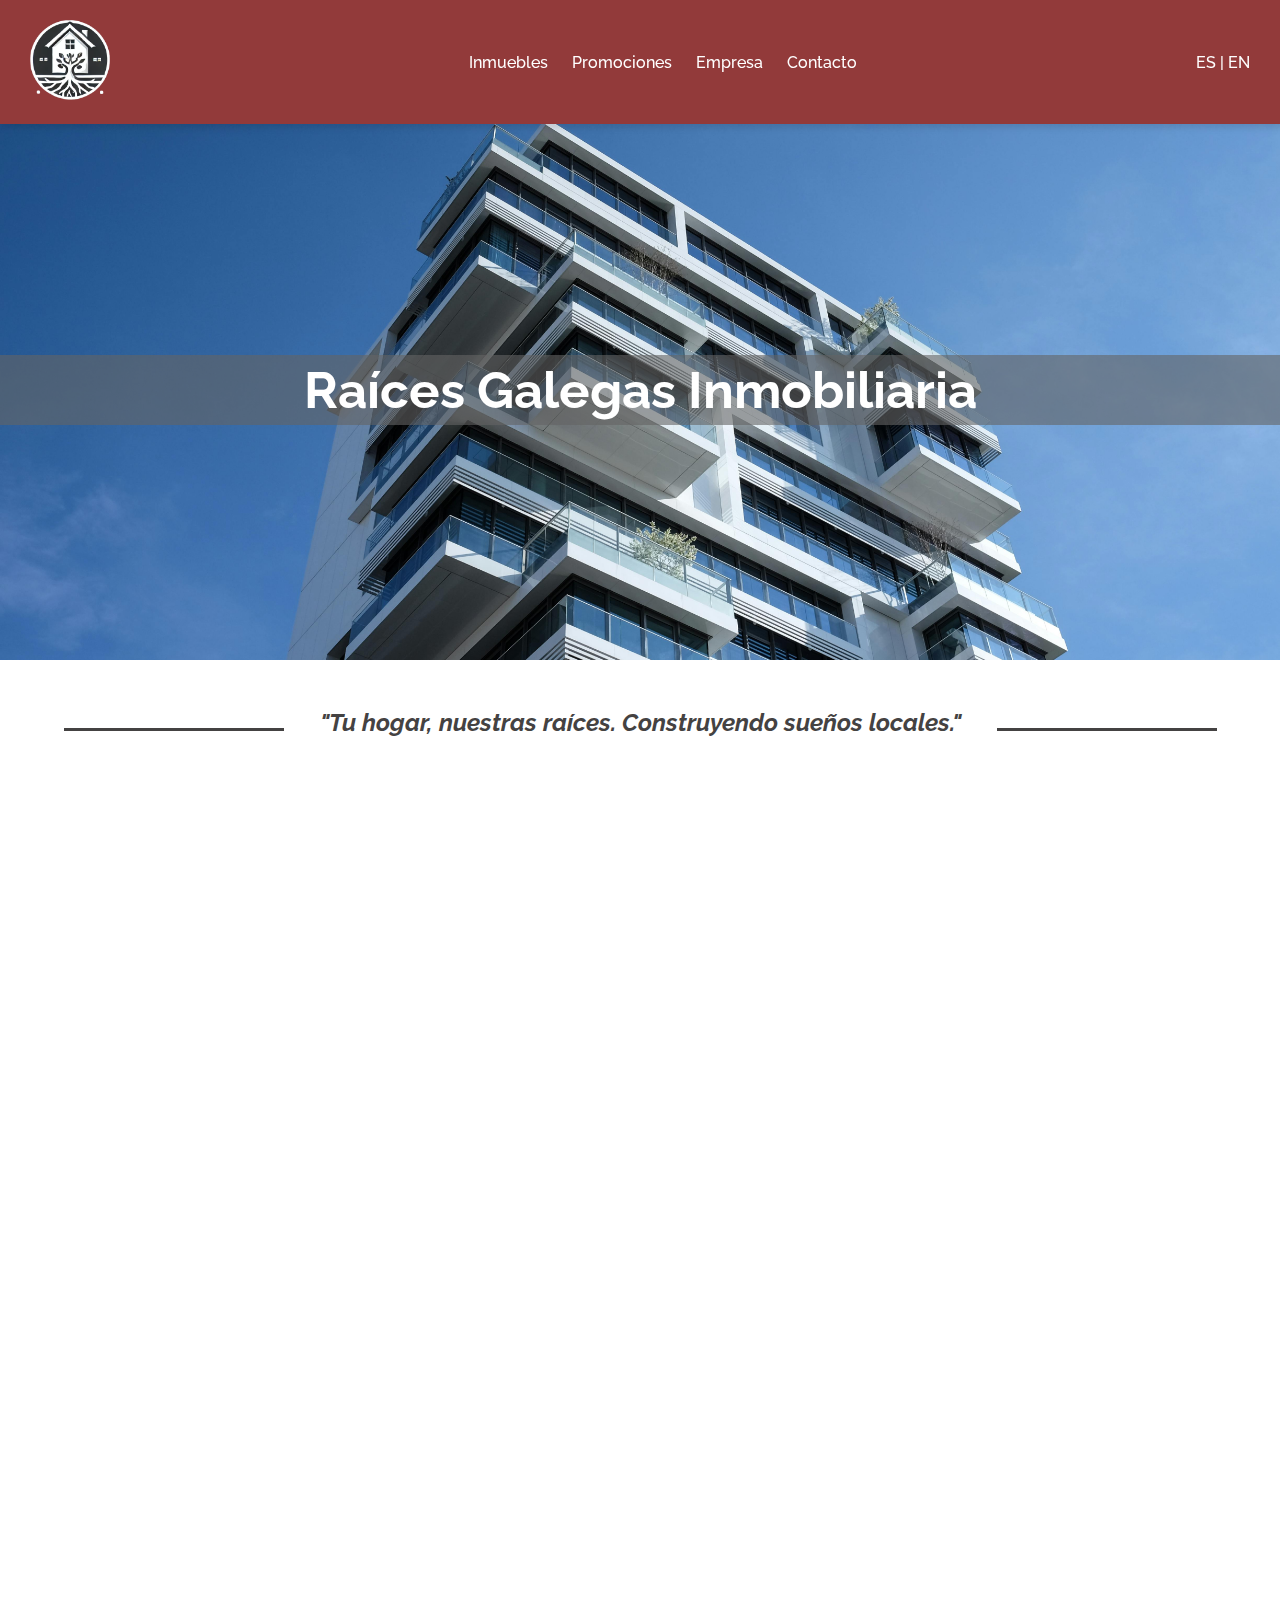
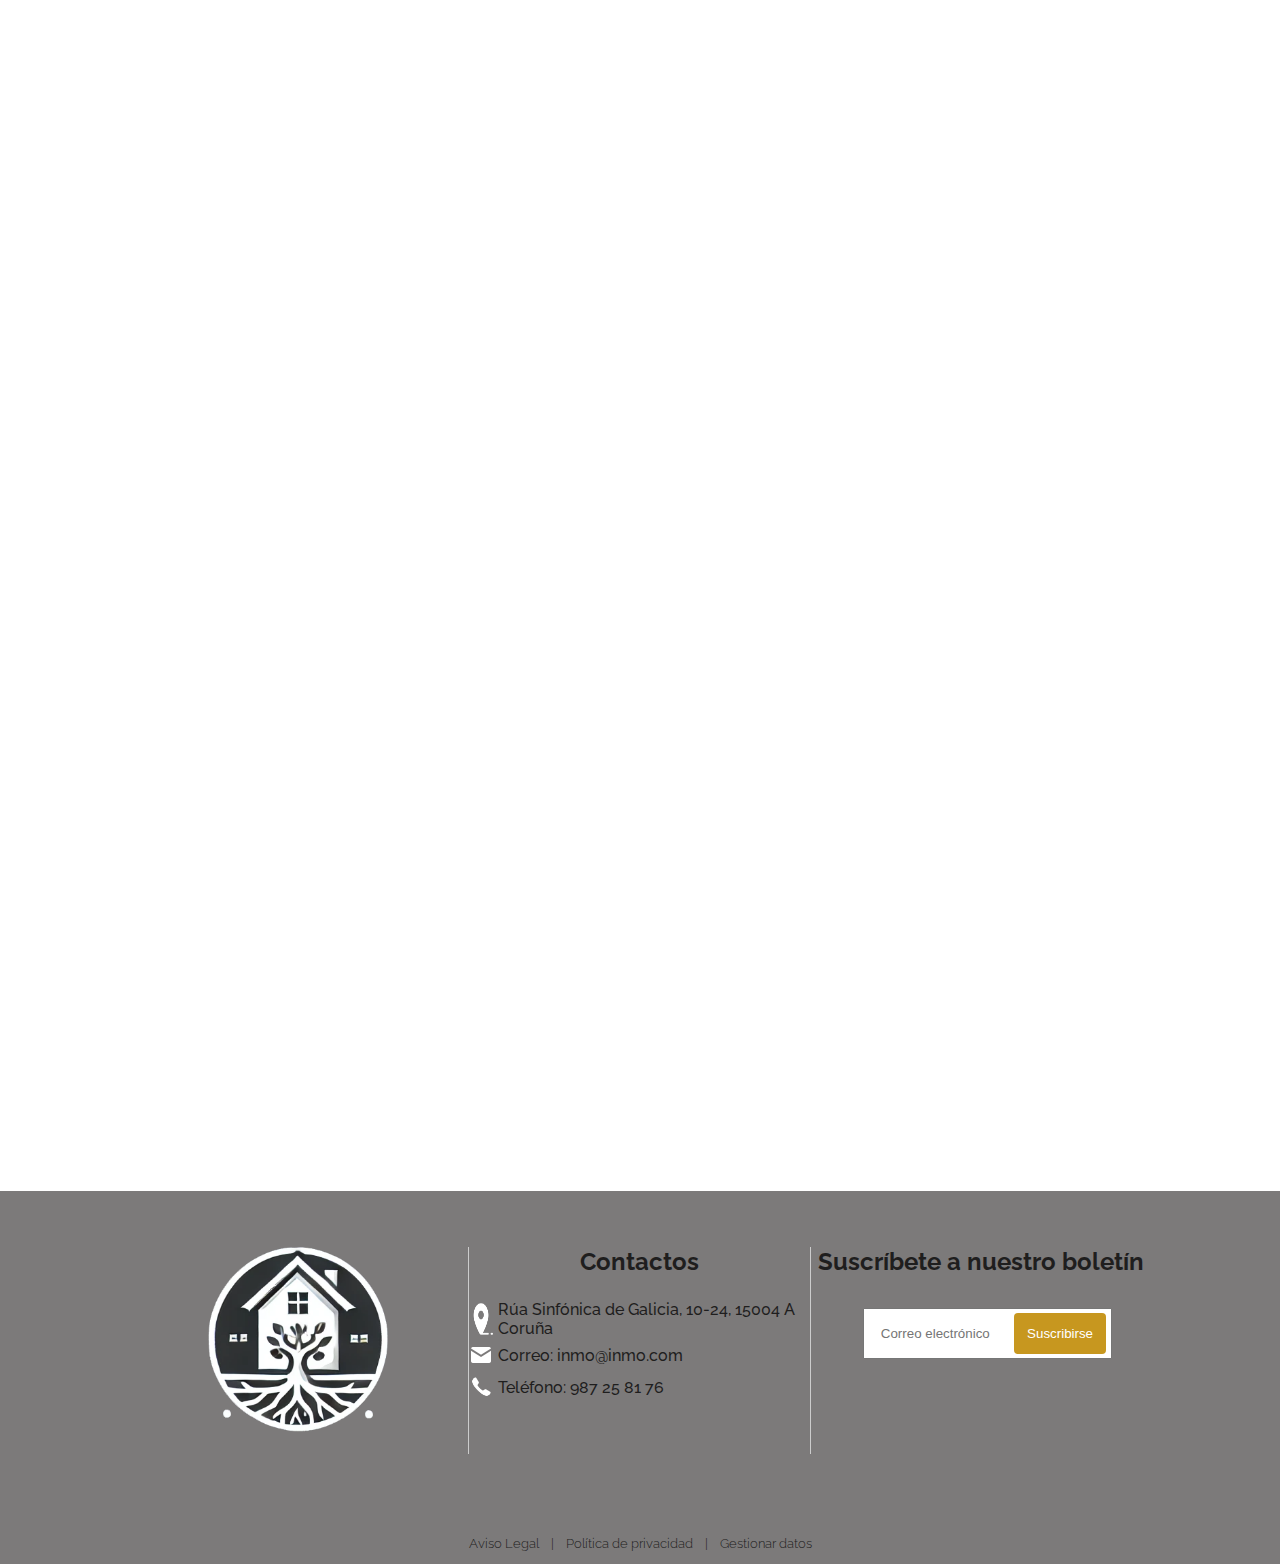
==== index/index.html @ 761eff52 "Trabajado en main y separado header y footer styles" ====
<!DOCTYPE html>
<html>

<head>
    <meta charset="utf-8">
    <meta http-equiv="X-UA-Compatible" content="IE=edge">
    <title>Raíces Galegas</title>
    <meta name="description" content="">
    <meta name="viewport" content="width=device-width, initial-scale=1">
    <link rel="stylesheet" href="/index/inicio.css">
    <link rel="stylesheet" href="/css/footer.css">
    <link rel="stylesheet" href="/css/header.css">
    <link rel="stylesheet" href="https://cdnjs.cloudflare.com/ajax/libs/font-awesome/6.0.0-beta3/css/all.min.css" />
    <script src="/js/index.js"></script>
</head>

<body>
    <nav class="navbar">
        <div class="logo">
            <a href="/index/index.html"><img src="/img/Logo.png" width="200px" height="200px" alt="Logo"></a>
        </div>
        <div class="menu">
            <a href="/inmuebles/inmuebles.html" class="op1">Inmuebles</a>
            <a href="/promociones/promociones.html" class="op2">Promociones</a>
            <a href="/empresa/empresa.html" class="op3">Empresa</a>
            <a href="/contacto/contacto.html" class="op4">Contacto</a>
        </div>
        <div class="idiomas">
            <a href="">ES |</a>
            <a href="">EN</a>
        </div>
    </nav>
    <main>
        <div class="main_foto">
            <div>
                <h1>Raíces Galegas Inmobiliaria</h1>
            </div>

            <img id="foto_titulo" src="/img/pexels-marketingtuig-87223.jpg" alt="Foto principal">
        </div>
        <div id="slogan">
            <h2>
                <svg height="3" width="250">
                    <line x1="0" x2="220" style="stroke:#444242;stroke-width:12"/>
                </svg>
                <em> "Tu hogar, nuestras raíces. Construyendo sueños locales."  </em>
                <svg height="3" width="250">
                    <line x1="30" x2="250" style="stroke:#444242;stroke-width:12"/>
                </svg>
            </h2>
            
        </div>
        <!-- carrusel con propiedades -->
        <div class="fotos_propiedades hidden">
            <span>Propiedades en alquiler</span>
            <h2>Selecciona entre distintas opciones</h2>
            <div id="boton_propiedades">
                <p>Saber más</p>
            </div>
        </div>
        <div class="carrusel_container hidden">
            <div id="carrusel_propiedades">
                <div id="container_fotos">
                    <!-- pulsar te lleva a la pag de inmuebles-->
                    <a href="">
                        <img src="/img/foto1.jpg" alt="">
                    </a>
                    <p>Casa en ruinas</p>
                    <p>info</p>
                    <p>mas info</p>
                    <a id="boton_alquiler" href="">Alquiler</a>
                </div>
                <div id="container_fotos">
                    <a href="">
                        <img src="/img/foto2.jpg" alt="">
                    </a>
                    <p>La cabra la cabra la cabra</p>
                    <p>info</p>
                    <p>mas info</p>
                    <a id="boton_alquiler" href="">Alquiler</a>
                </div>
            </div>
        </div>
        <div class="fotos_propiedades_venta_container">
            <div class="fotos_propiedades_venta hidden">
                <span>Propiedades en venta</span>
                <h2>Contamos con los siguientes inmuebles</h2>
                <div id="boton_propiedades_venta">
                    <p>Saber más</p>
                </div>
            </div>
        </div>

        <div class="carrusel_container_venta hidden">
            <div id="carrusel_propiedades_venta">
                <div id="container_fotos_venta">
                    <!-- pulsar te lleva a la pag de inmuebles-->
                    <a href="">
                        <img src="/img/foto1.jpg" alt="">
                    </a>
                    <p>Casa en ruinas</p>
                    <p>info</p>
                    <p>mas info</p>
                    <a id="boton_alquiler_venta" href="">Alquiler</a>
                </div>
                <div id="container_fotos_venta">
                    <a href="">
                        <img src="/img/foto2.jpg" alt="">
                    </a>
                    <p>La cabra la cabra la cabra</p>
                    <p>info</p>
                    <p>mas info</p>
                    <a id="boton_alquiler_venta" href="">Alquiler</a>
                </div>
            </div>
        </div>
    </main>

    <footer>
        <div class="footer">
            <div class="footer_elementos">
                <div id="logo">
                    <img src="/img/Logo.png" alt="Logo">
                </div>
                <div id="contacts">
                    <h2>Contactos</h2>
                    <div id="contacts_body">
                        <div>
                            <img src="/img/icons8-location-64.png" alt="location" id="loc">
                            <p>Rúa Sinfónica de Galicia, 10-24, 15004 A Coruña</p>
                        </div>
                        <div>
                            <img src="/img/icons8-mail-96.png" alt="location" id="loc">
                            <p>Correo: inmo@inmo.com</p>
                        </div>
                        <div>

                            <img src="/img/icons8-phone-number-90.png" alt="location" id="loc">
                            <p>Teléfono: 987 25 81 76</p>
                        </div>
                    </div>

                </div>
                <div id="newsletter">
                    <h2>Suscríbete a nuestro boletín</h2>
                    <form action="newsletter.php" method="post">
                        <input type="email" name="email" id="email" placeholder="Correo electrónico">
                        <button type="submit">Suscribirse</button>
                    </form>
                </div>



            </div>
            <div id="footer_avisos">
                Aviso Legal    |    Política de privacidad    |    Gestionar datos
            </div>

        </div>
    </footer>
</body>

</html>
---- index/inicio.css ----
@import url('https://fonts.googleapis.com/css2?family=Poppins:ital,wght@0,100;0,200;0,300;0,400;0,500;0,600;0,700;0,800;0,900;1,100;1,200;1,300;1,400;1,500;1,600;1,700;1,800;1,900&display=swap');
@import url('https://fonts.googleapis.com/css2?family=Poppins:ital,wght@0,100;0,200;0,300;0,400;0,500;0,600;0,700;0,800;0,900;1,100;1,200;1,300;1,400;1,500;1,600;1,700;1,800;1,900&family=Raleway:ital,wght@0,100..900;1,100..900&display=swap');

* {
    margin: 0;
    padding: 0%;
}

body {
    font-family: "Raleway", sans-serif;
    font-weight: 500;
    font-style: normal;
}


/* -----------------main----------------------------- */

.main_foto {
    display: flex;
    justify-content: center;
    align-items: center;
    height: 60vh;
    margin-top: 120px;

}

.main_foto img {
    width: 100%;
    height: 100%;
    object-fit: cover;
}

.main_foto>div {
    position: absolute;
    text-align: center;
    width: 100%;
    color: white;
    font-size: 1.6rem;
    background-color: #646464;
    background: rgba(100, 100, 100, 0.6);
    padding-top: 5px;
    padding-bottom: 5px;
}

.main_foto div>h1 {
    opacity: 100%;
}

#slogan{
    text-align: center;
    position: relative;
    top: 3em;
    color: #444242;
}

#slogan>h2>span{
    font-family: "Poppins", serif;
    font-size: smaller;
}

/* carrusel de propiedades */
.fotos_propiedades {
    display: flex;
    height: 50vh;
    background-color: #e2e2e2;
    flex-direction: column;
    padding-left: 200px;
    margin-right: 250px;
    margin-top: 200px;

    transform: translateX(-50%);
    /* Start off-screen to the right */
    opacity: 0;
    transition: transform 2s ease-in, opacity 2s ease-in;
    /* Smooth slide-in */
}

.fotos_propiedades.visible {
    transform: translateX(0%);
    /* Slide into view */
    opacity: 1;
}

.fotos_propiedades.hidden {
    visibility: hidden;
}


.fotos_propiedades span {
    display: flex;
    font-size: 1.5em;
    margin-top: 30px;
    font-weight: bold;
}

.fotos_propiedades h2 {
    margin-top: 3px;
    margin-bottom: 12px;
    font-size: 2.6em;
}

/*boton para informacion */

#boton_propiedades {
    display: flex;
    width: 10%;
    height: 10%;
    background-color: rgb(199, 151, 31);
    justify-content: center;
    align-items: center;
    border-radius: 0.5rem;
    color: white;
    font-size: 1rem;
}

.carrusel_container {
    display: flex;
    justify-content: end;
    margin-right: 150px;

    transform: translateX(50%);
    /* Start off-screen to the right */
    opacity: 0;
    transition: transform 1.5s ease-out, opacity 1.5s ease-out;
    /* Smooth slide-in */
}

.carrusel_container.visible {
    transform: translateX(0);
    /* Slide into view */
    opacity: 1;
}

.carrusel_container.hidden {
    visibility: hidden;
}

/*fotos en carrusel que cambian según haces click*/
#carrusel_propiedades {
    position: relative;
    bottom: 150px;
    display: flex;
    flex-direction: row;
    justify-content: end;
    gap: 20px;
}

#container_fotos {
    box-shadow: 5px 5px 20px lightgrey;

    position: relative;
    left: 0px;
}

#carrusel_propiedades img {
    width: 450px;
    height: 300px;
}

#carrusel_propiedades p {
    margin: 20px;
}

/* arreglar boton alquiler */
#boton_alquiler {
    display: flex;
    left: 70%;
    width: 120px;
    height: 50px;
    margin: 10px;
    box-shadow: none;
    background-color: rgb(199, 151, 31);
    justify-content: center;
    align-items: center;
    border-radius: 0.5rem;
    color: white;
    text-decoration: none;
}

/* -----------------segunda parte, ventas ----------------------------- */
.fotos_propiedades_venta_container {
    display: flex;
    width: 100%;
    flex-direction: row-reverse;
    text-align: right;

}

.fotos_propiedades_venta.visible {
    transform: translateX(0%);
    /* Slide into view */
    opacity: 1;
}

.fotos_propiedades_venta.hidden {
    visibility: hidden;
}

.fotos_propiedades_venta {
    display: flex;
    height: 50vh;
    background-color: #e2e2e2;
    flex-direction: column;
    align-items: end;
    padding-right: 200px;
    width: 100%;

    margin-left: 250px;
    transform: translateX(50%);
    /* Start off-screen to the right */
    opacity: 0;
    transition: transform 2s ease-in, opacity 2s ease-in;
    /* Smooth slide-in */
}

.fotos_propiedades_venta span {
    width: auto;
    display: flex;
    font-size: 1.5rem;
    margin-top: 30px;
    font-weight: bold;
}

.fotos_propiedades_venta h2 {
    margin-top: 3px;
    margin-bottom: 12px;
    font-size: 2.6rem;
}


#boton_propiedades_venta {
    display: flex;
    width: 10%;
    height: 10%;
    background-color: rgb(39, 97, 122);
    justify-content: center;
    align-items: center;
    border-radius: 0.5rem;
    color: white;
    font-size: 1rem;
}

/* carrusel container ventas*/

.carrusel_container_venta {
    display: flex;
    justify-content: start;
    margin-left: 150px;

    transform: translateX(-50%);
    /* Start off-screen to the right */
    opacity: 0;
    transition: transform 1.5s ease-in, opacity 1.5s ease-in;
    /* Smooth slide-in */
}

.carrusel_container_venta.visible {
    transform: translateX(0);
    /* Slide into view */
    opacity: 1;
}

.carrusel_container_venta.hidden {
    visibility: hidden;
}

#carrusel_propiedades_venta {
    position: relative;
    bottom: 150px;
    display: flex;
    flex-direction: row;
    justify-content: end;
    gap: 20px;
}

#container_fotos_venta {
    box-shadow: 5px 5px 20px lightgrey;
}

#carrusel_propiedades_venta img {
    width: 450px;
    height: 300px;
}

#carrusel_propiedades_venta p {
    margin: 20px;
}

#boton_alquiler_venta {
    display: flex;
    left: 70%;
    width: 120px;
    height: 50px;
    margin: 10px;
    box-shadow: none;
    background-color: rgb(39, 97, 122);
    justify-content: center;
    align-items: center;
    border-radius: 0.5rem;
    color: white;
    text-decoration: none;
}

/* barra fija de navegación */
.navbar {
    position: fixed;
    top: 0;
    left: 0;
    width: 100%;
    background-color: rgb(146, 58, 58);
    box-shadow: 0px 4px 6px rgba(0, 0, 0, 0.1);
    display: flex;
    justify-content: space-between;
    align-items: center;
    padding: 10px 20px;
    z-index: 1000;
}

.logo img {
    margin-top: 10px;
    height: 80px;
    width: 80px;
    margin-bottom: 10px;
    margin-left: 10px;
}

menu {
    margin-left: auto;
    margin-right: right;
}

/* Estilo del menú */
.menu a {
    text-decoration: none;
    color: #ffffff;
    margin-left: 20px;
    font-size: 16px;
    transition: color 0.3s ease;
}

.menu a:hover {
    color: #646464;
}

.idiomas {
    color: white;
    margin-right: 50px;
}

.idiomas a {
    color: white;
    text-decoration: none;
}
---- css/footer.css ----
@import url('https://fonts.googleapis.com/css2?family=Poppins:ital,wght@0,100;0,200;0,300;0,400;0,500;0,600;0,700;0,800;0,900;1,100;1,200;1,300;1,400;1,500;1,600;1,700;1,800;1,900&display=swap');
@import url('https://fonts.googleapis.com/css2?family=Poppins:ital,wght@0,100;0,200;0,300;0,400;0,500;0,600;0,700;0,800;0,900;1,100;1,200;1,300;1,400;1,500;1,600;1,700;1,800;1,900&family=Raleway:ital,wght@0,100..900;1,100..900&display=swap');

* {
    margin: 0;
    padding: 0%;
}

body {
    font-family: "Raleway", sans-serif;
    font-weight: 500;
    font-style: normal;
}

/* main footer */
.footer {
    background-color: rgb(124, 122, 122);
    color: #1f1e1e;
    font-family: "Raleway", sans-serif;
    font-weight: 500;
    font-style: normal;
}

.footer_elementos {
    display: grid;
    grid-template-columns: repeat(3, 1fr);
    height: 23vh;
    padding-left: 8rem;
    padding-right: 8rem;
    padding-top: 3.5em;
    padding-bottom: 3.5em;
}

.footer_elementos>div {
    font-size: 1rem;
    font-weight: bold;
}

/* logo */

#logo {
    display: flex;
    justify-content: center;
    align-items: start;
    border-right: 1px solid #ccc;
}

#logo img {
    width: 180px;
}

/*contactos */

#contacts {
    display: flex;
    flex-direction: column;
    align-items: center;
    border-right: 1px solid #ccc;
    font-weight: 500;
}

#contacts h2 {
    margin-bottom: 1em;
}

#contacts_body>div {
    margin-bottom: 0.5em;
    display: flex;
}

#contacts_body>div>img {
    width: 24px;
    margin-right: 5px;
    bottom: 3px;
    position: relative;
}

/* newsletter*/

#newsletter {
    display: flex;
    flex-direction: column;
    align-items: center;
}

#newsletter form {
    position: relative;
    margin-top: 2em;
    margin-right: 1.5em;
}

#newsletter button {
    position: absolute;
    top: 5px;
    right: -30px;
    background-color: rgb(199, 151, 31);
    color: white;
    padding: 0.8rem;
    border: none;
    cursor: pointer;
    border-radius: 4px;
}

#newsletter button:hover {
    background-color: #e0a800;
    color: white;
}

#newsletter input {
    width: 100%;
    padding: 1rem;
}

#footer_avisos {
    font-size: small;
    font-weight: 300;
    text-align: center;
    padding-bottom: 1em;
    padding-top: 2em;
}
---- css/header.css ----
/* barra fija de navegación */
.navbar {
    position: fixed;
    top: 0;
    left: 0;
    width: 100%;
    background-color: rgb(146, 58, 58);
    box-shadow: 0px 4px 6px rgba(0, 0, 0, 0.1);
    display: flex;
    justify-content: space-between;
    align-items: center;
    padding: 10px 20px;
    z-index: 1000;
}

.logo img {
    margin-top: 10px;
    height: 80px;
    width: 80px;
    margin-bottom: 10px;
    margin-left: 10px;
}

menu {
    margin-left: auto;
    margin-right: right;
}

/* Estilo del menú */
.menu a {
    text-decoration: none;
    color: #ffffff;
    margin-left: 20px;
    font-size: 16px;
    transition: color 0.3s ease;
}

.menu a:hover {
    color: #646464;
}

.idiomas {
    color: white;
    margin-right: 50px;
}

.idiomas a {
    color: white;
    text-decoration: none;
}
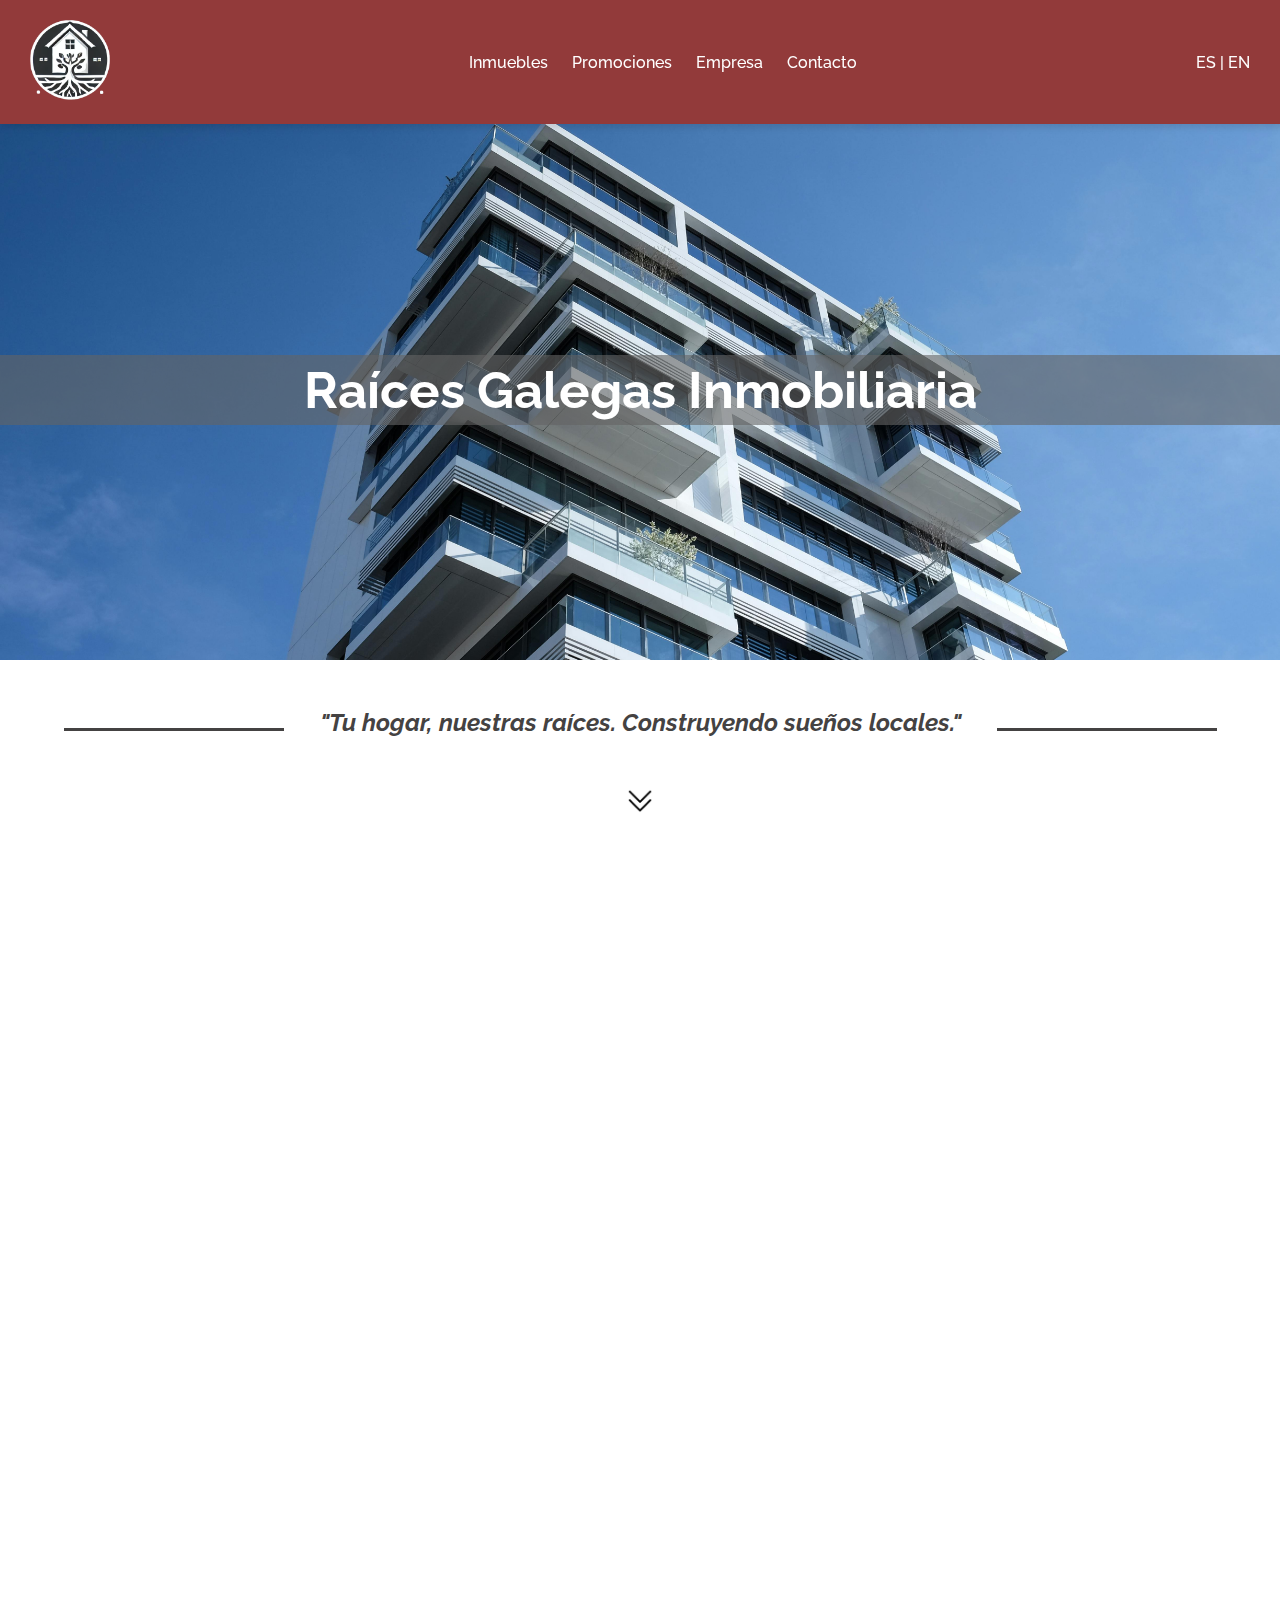
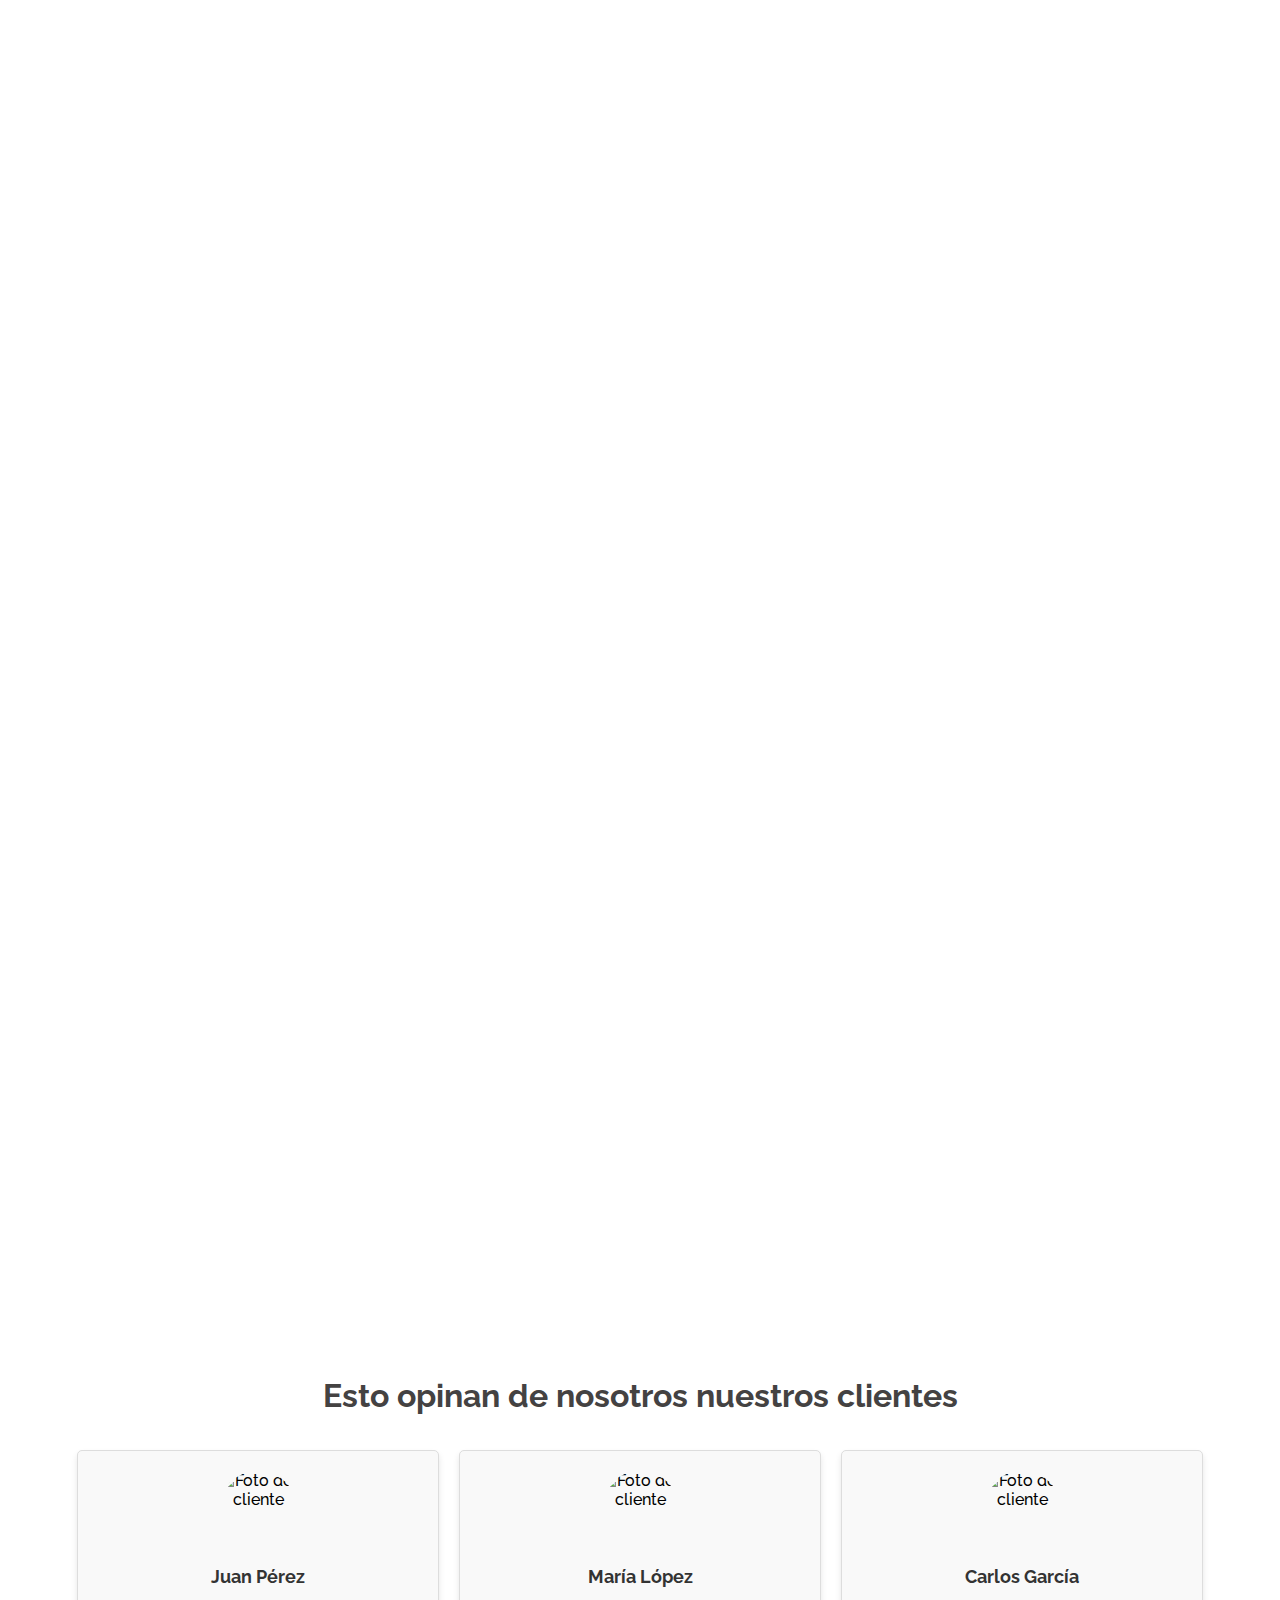
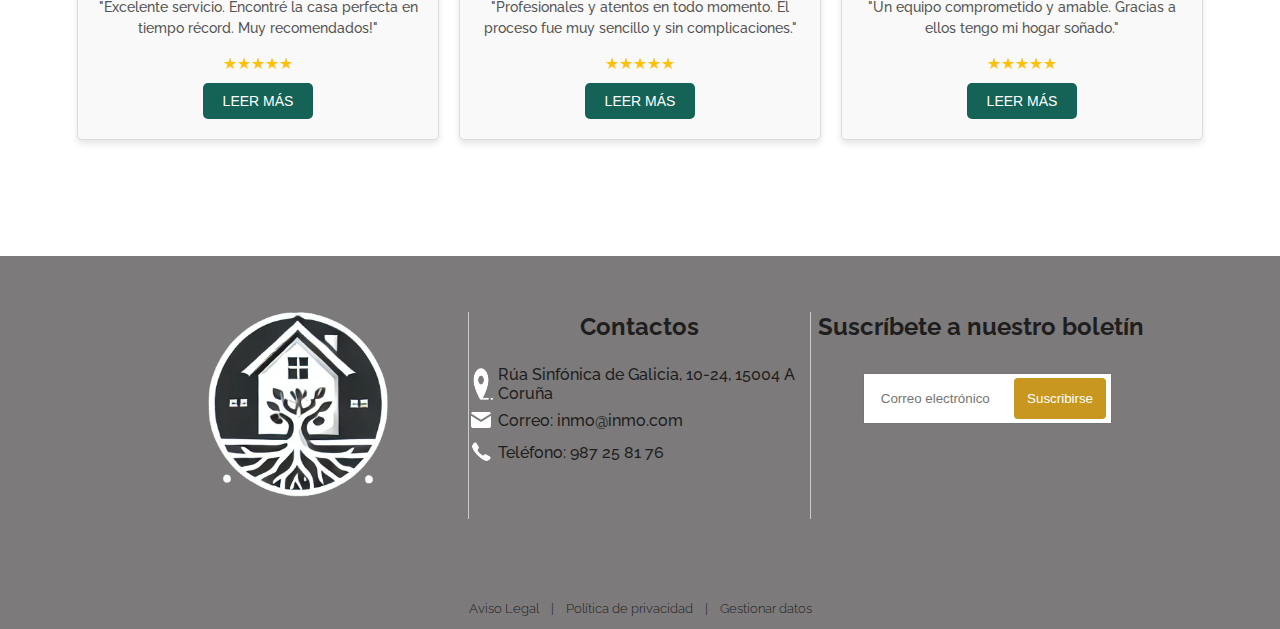
==== commit bc087893: ""añadidas reviews y bobbing arrow de scroll despues de la main image, tambien perfilados los datos d" ====
--- a/index/index.html
+++ b/index/index.html
@@ -48,12 +48,12 @@
                     <line x1="30" x2="250" style="stroke:#444242;stroke-width:12"/>
                 </svg>
             </h2>
-            
+            <img src="/img/arrow.png" alt="arrowdown" class="floating">
         </div>
         <!-- carrusel con propiedades -->
         <div class="fotos_propiedades hidden">
             <span>Propiedades en alquiler</span>
-            <h2>Selecciona entre distintas opciones</h2>
+            <h2>Disfruta de nuestro amplio abanico de opciones</h2>
             <div id="boton_propiedades">
                 <p>Saber más</p>
             </div>
@@ -63,20 +63,20 @@
                 <div id="container_fotos">
                     <!-- pulsar te lleva a la pag de inmuebles-->
                     <a href="">
-                        <img src="/img/foto1.jpg" alt="">
+                        <img src="/img/fotosInmueble/Inmueble3.jpg" alt="">
                     </a>
-                    <p>Casa en ruinas</p>
-                    <p>info</p>
-                    <p>mas info</p>
+                    <p><strong>Villa Atlántica</strong></p>
+                    <p class="carrusel_propiedades_descrip">Una villa moderna con vistas panorámicas al océano, situada en una tranquila zona costera. Cuenta con 4 dormitorios, 3 baños, piscina infinita y amplias terrazas para disfrutar de la brisa marina.</p>
+                    <p>€2,500 - €3,200 mes</p>
                     <a id="boton_alquiler" href="">Alquiler</a>
                 </div>
                 <div id="container_fotos">
                     <a href="">
-                        <img src="/img/foto2.jpg" alt="">
+                        <img src="/img/fotosInmueble/Inmueble2.jpg" alt="">
                     </a>
-                    <p>La cabra la cabra la cabra</p>
-                    <p>info</p>
-                    <p>mas info</p>
+                    <p><strong>Casa Rústica do Eido</strong></p>
+                    <p>Encantadora casa rural de estilo tradicional gallego, rodeada de naturaleza y tranquilidad. Incluye 3 dormitorios, 2 baños, chimenea de piedra y un amplio jardín con huerto. Ideal para amantes de la vida tranquila y el entorno rural.</p>
+                    <p>€3,000 - €4,500 mes</p>
                     <a id="boton_alquiler" href="">Alquiler</a>
                 </div>
             </div>
@@ -84,7 +84,7 @@
         <div class="fotos_propiedades_venta_container">
             <div class="fotos_propiedades_venta hidden">
                 <span>Propiedades en venta</span>
-                <h2>Contamos con los siguientes inmuebles</h2>
+                <h2>Más Calidad por menos precio</h2>
                 <div id="boton_propiedades_venta">
                     <p>Saber más</p>
                 </div>
@@ -96,24 +96,59 @@
                 <div id="container_fotos_venta">
                     <!-- pulsar te lleva a la pag de inmuebles-->
                     <a href="">
-                        <img src="/img/foto1.jpg" alt="">
+                        <img src="/img/fotosInmueble/Inmueble7.jpg" alt="">
                     </a>
-                    <p>Casa en ruinas</p>
-                    <p>info</p>
-                    <p>mas info</p>
+                    <p><strong>Ático do Sol</strong></p>
+                    <p>Exclusivo ático con terraza privada, situado en una de las mejores zonas urbanas. Incluye 3 dormitorios, 2 baños, cocina equipada y sala de estar con grandes ventanales. La terraza ofrece vistas despejadas, perfecta para reuniones o momentos de relax.</p>
+                    <p>€150,000 - €200,000</p>
                     <a id="boton_alquiler_venta" href="">Alquiler</a>
                 </div>
                 <div id="container_fotos_venta">
                     <a href="">
-                        <img src="/img/foto2.jpg" alt="">
+                        <img src="/img/fotosInmueble/Inmueble20.jpg" alt="">
                     </a>
-                    <p>La cabra la cabra la cabra</p>
-                    <p>info</p>
-                    <p>mas info</p>
+                    <p><strong>Casita muy chuli</strong></p>
+                    <p>Acogedora casa a pocos minutos del centro, ideal para quienes buscan comodidad y cercanía a la vida urbana sin renunciar a la tranquilidad. La vivienda cuenta con 3 amplios dormitorios, 2 baños, una cocina equipada y un salón luminoso. </p>
+                    <p>€150,000 - €200,000</p>
                     <a id="boton_alquiler_venta" href="">Alquiler</a>
                 </div>
             </div>
         </div>
+
+        <section id="reviews">
+            <div class="review_title">            
+
+                <h1>Esto opinan de nosotros nuestros clientes</h1>
+            </div>
+            <div class="cards-container">
+                <!-- Carta 1 -->
+                <div class="card">
+                  <img src="https://picsum.photos/200" alt="Foto del cliente">
+                  <h3>Juan Pérez</h3>
+                  <p>"Excelente servicio. Encontré la casa perfecta en tiempo récord. Muy recomendados!"</p>
+                  <div class="stars">★★★★★</div>
+                  <button class="button">Leer más</button>
+                </div>
+            
+                <!-- Carta 2 -->
+                <div class="card">
+                  <img src="https://picsum.photos/500" alt="Foto del cliente">
+                  <h3>María López</h3>
+                  <p>"Profesionales y atentos en todo momento. El proceso fue muy sencillo y sin complicaciones."</p>
+                  <div class="stars">★★★★★</div>
+                  <button class="button">Leer más</button>
+                </div>
+            
+                <!-- Carta 3 -->
+                <div class="card">
+                  <img src="https://picsum.photos/300" alt="Foto del cliente">
+                  <h3>Carlos García</h3>
+                  <p>"Un equipo comprometido y amable. Gracias a ellos tengo mi hogar soñado."</p>
+                  <div class="stars">★★★★★</div>
+                  <button class="button">Leer más</button>
+                </div>
+              </div>
+        </section>
     </main>
 
     <footer>
--- a/index/inicio.css
+++ b/index/inicio.css
@@ -57,6 +57,34 @@
     font-family: "Poppins", serif;
     font-size: smaller;
 }
+
+#slogan>img{
+    width: 30px;
+    top: 49px;
+    position: relative;
+}
+
+/* Floating hover effect with two heights */
+@keyframes float {
+    0% {
+      transform: translateY(0);
+    }
+    25% {
+      transform: translateY(-10px);
+    }
+    50% {
+      transform: translateY(0);
+    }
+    75% {
+      transform: translateY(-7px);
+    }
+    100% {
+      transform: translateY(0);
+    }
+  }
+  .floating {
+    animation: float 6s ease-in-out infinite;
+  }
 
 /* carrusel de propiedades */
 .fotos_propiedades {
@@ -147,6 +175,7 @@
 
 #container_fotos {
     box-shadow: 5px 5px 20px lightgrey;
+    width: 450px;
 
     position: relative;
     left: 0px;
@@ -155,6 +184,7 @@
 #carrusel_propiedades img {
     width: 450px;
     height: 300px;
+    object-fit: cover;
 }
 
 #carrusel_propiedades p {
@@ -275,11 +305,13 @@
 
 #container_fotos_venta {
     box-shadow: 5px 5px 20px lightgrey;
+    width: 450px;
 }
 
 #carrusel_propiedades_venta img {
     width: 450px;
     height: 300px;
+    object-fit: cover;
 }
 
 #carrusel_propiedades_venta p {
@@ -300,6 +332,7 @@
     color: white;
     text-decoration: none;
 }
+
 
 /* barra fija de navegación */
 .navbar {
@@ -351,3 +384,86 @@
     color: white;
     text-decoration: none;
 }
+
+
+/*reviews*/
+.review_title{
+    display: flex;
+    justify-content: center;
+    position: relative;
+    margin-bottom: 1em;
+    color: #444242;
+}
+
+#review_title>div{
+
+    position: relative;
+    bottom: 20px;
+
+}
+
+.cards-container {
+    display: flex;
+    justify-content: center;
+    align-items: flex-start;
+    padding: 20px;
+    gap: 20px;
+    margin-bottom: 6em;
+  }
+  
+  .card {
+    background-color: #f9f9f9;
+    border: 1px solid #ddd;
+    border-radius: 5px;
+    box-shadow: 0 4px 6px rgba(0, 0, 0, 0.1);
+    width: 20em;
+    padding: 20px;
+    display: flex;
+    flex-direction: column;
+    align-items: center;
+    text-align: center;
+  }
+  
+  .card img {
+    border-radius: 50%;
+    width: 80px;
+    height: 80px;
+    object-fit: cover;
+    margin-bottom: 15px;
+  }
+  
+  .card h3 {
+    font-size: 18px;
+    margin-bottom: 10px;
+    color: #333;
+  }
+  
+  .card p {
+    font-size: 14px;
+    line-height: 1.5;
+    color: #555;
+    margin-bottom: 15px;
+  }
+  
+  .card .stars {
+    color: #ffc107;
+    font-size: 16px;
+    margin-bottom: 10px;
+  }
+  
+  .card .button {
+    padding: 10px 20px;
+    background-color: #146356;
+    color: #fff;
+    text-transform: uppercase;
+    border: none;
+    border-radius: 5px;
+    cursor: pointer;
+    font-size: 14px;
+    transition: background-color 0.3s;
+  }
+  
+  .card .button:hover {
+    background-color: #104b47;
+  }
+  
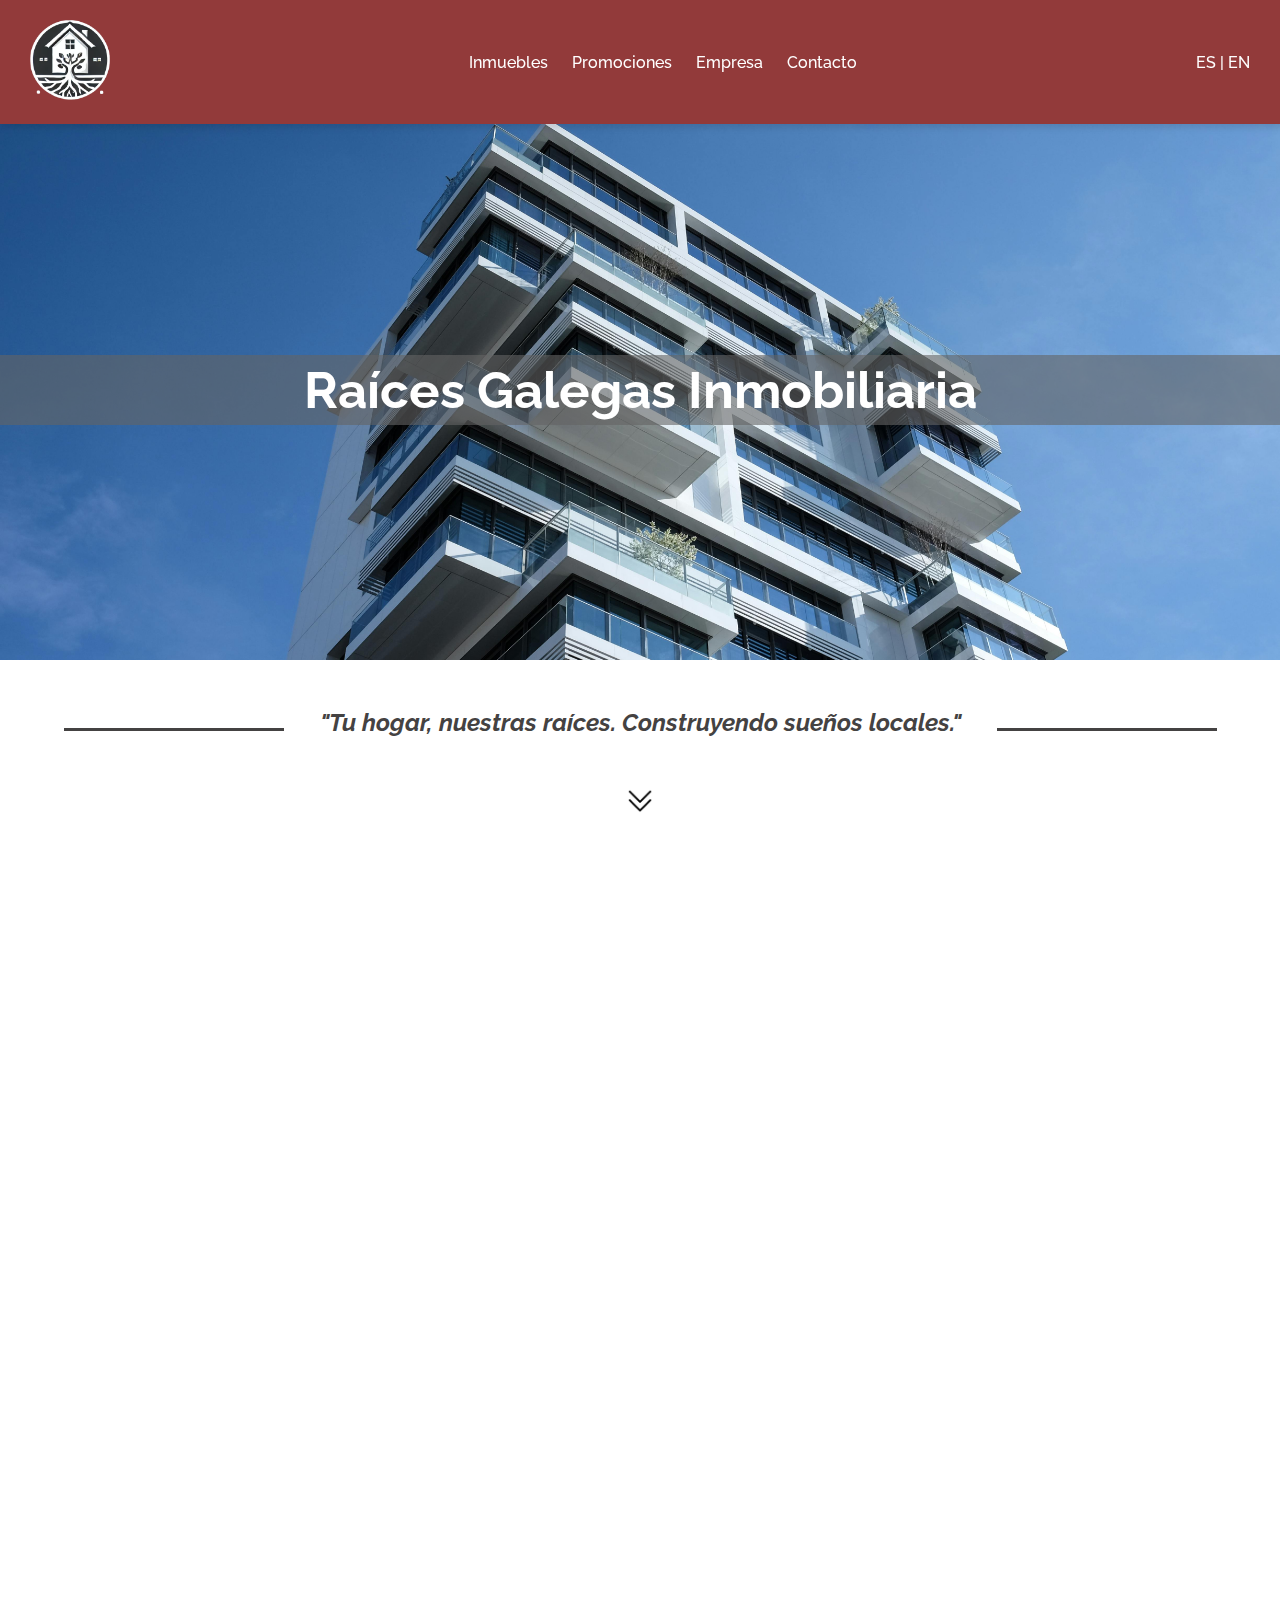
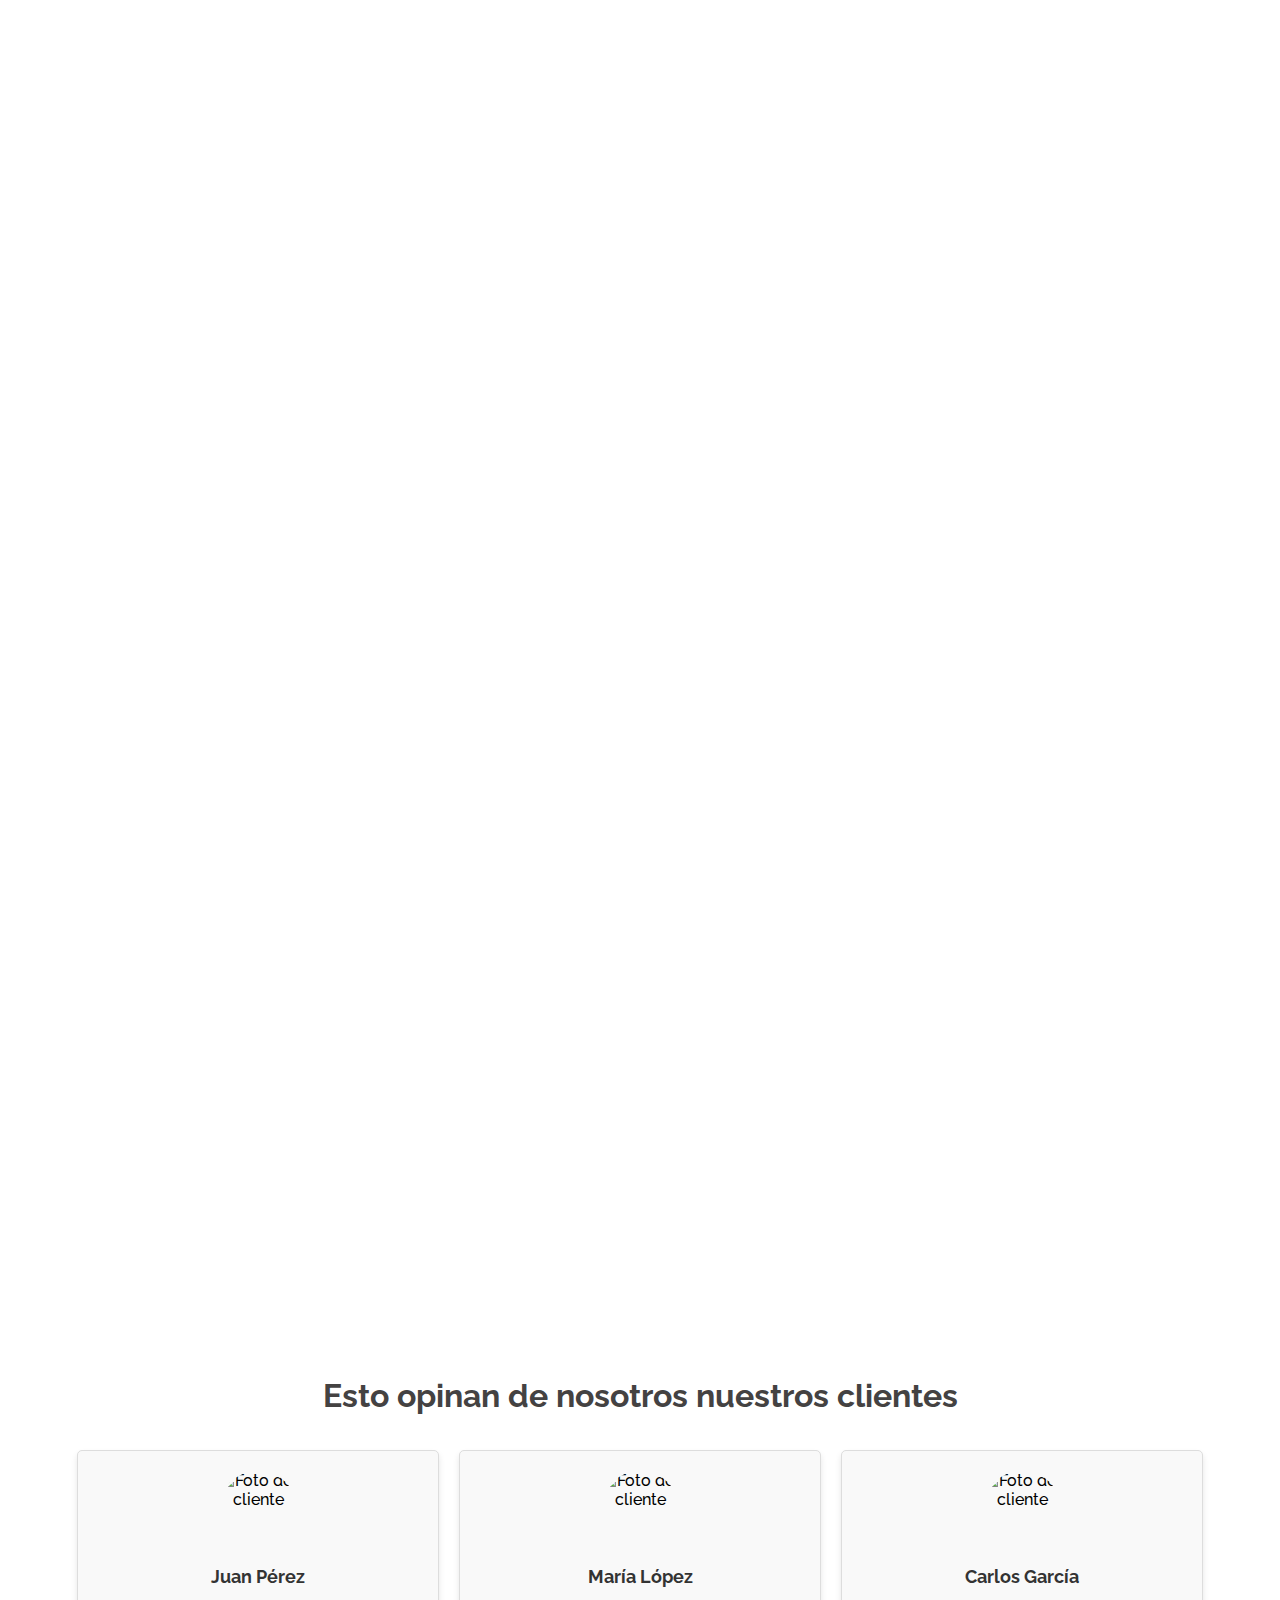
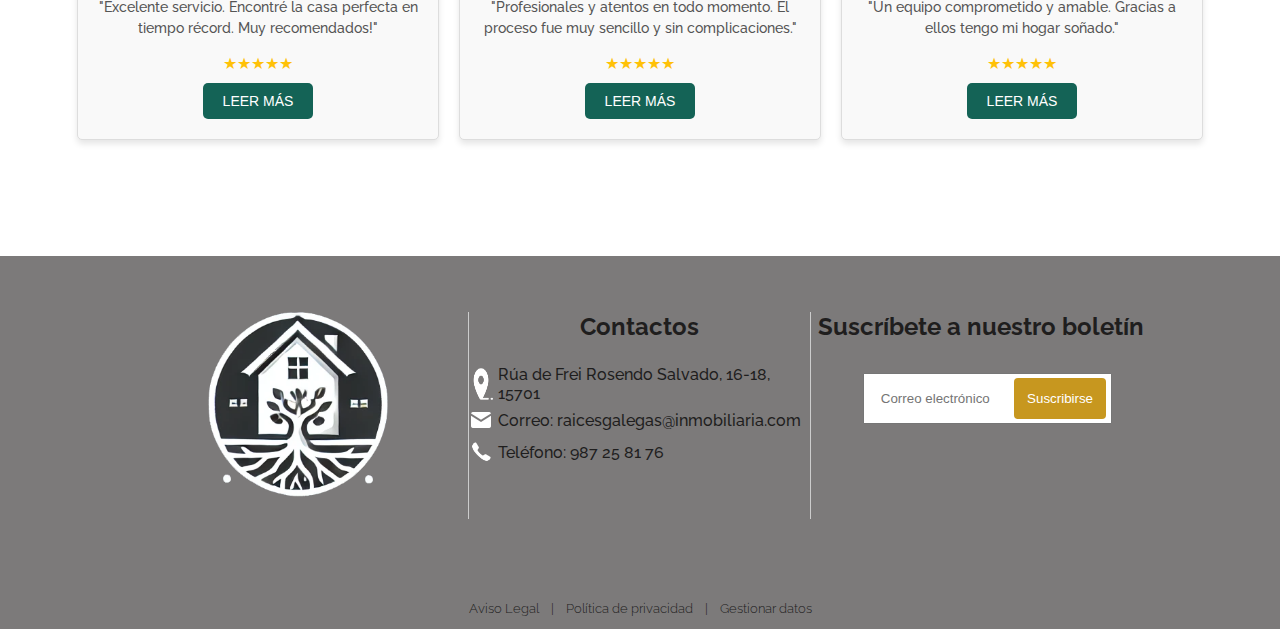
==== commit 680a3270: "Merge pull request #5 from IagoPP/main" ====
--- a/index/index.html
+++ b/index/index.html
@@ -162,11 +162,11 @@
                     <div id="contacts_body">
                         <div>
                             <img src="/img/icons8-location-64.png" alt="location" id="loc">
-                            <p>Rúa Sinfónica de Galicia, 10-24, 15004 A Coruña</p>
+                            <p>Rúa de Frei Rosendo Salvado, 16-18, 15701</p>
                         </div>
                         <div>
                             <img src="/img/icons8-mail-96.png" alt="location" id="loc">
-                            <p>Correo: inmo@inmo.com</p>
+                            <p>Correo: raicesgalegas@inmobiliaria.com</p>
                         </div>
                         <div>
 
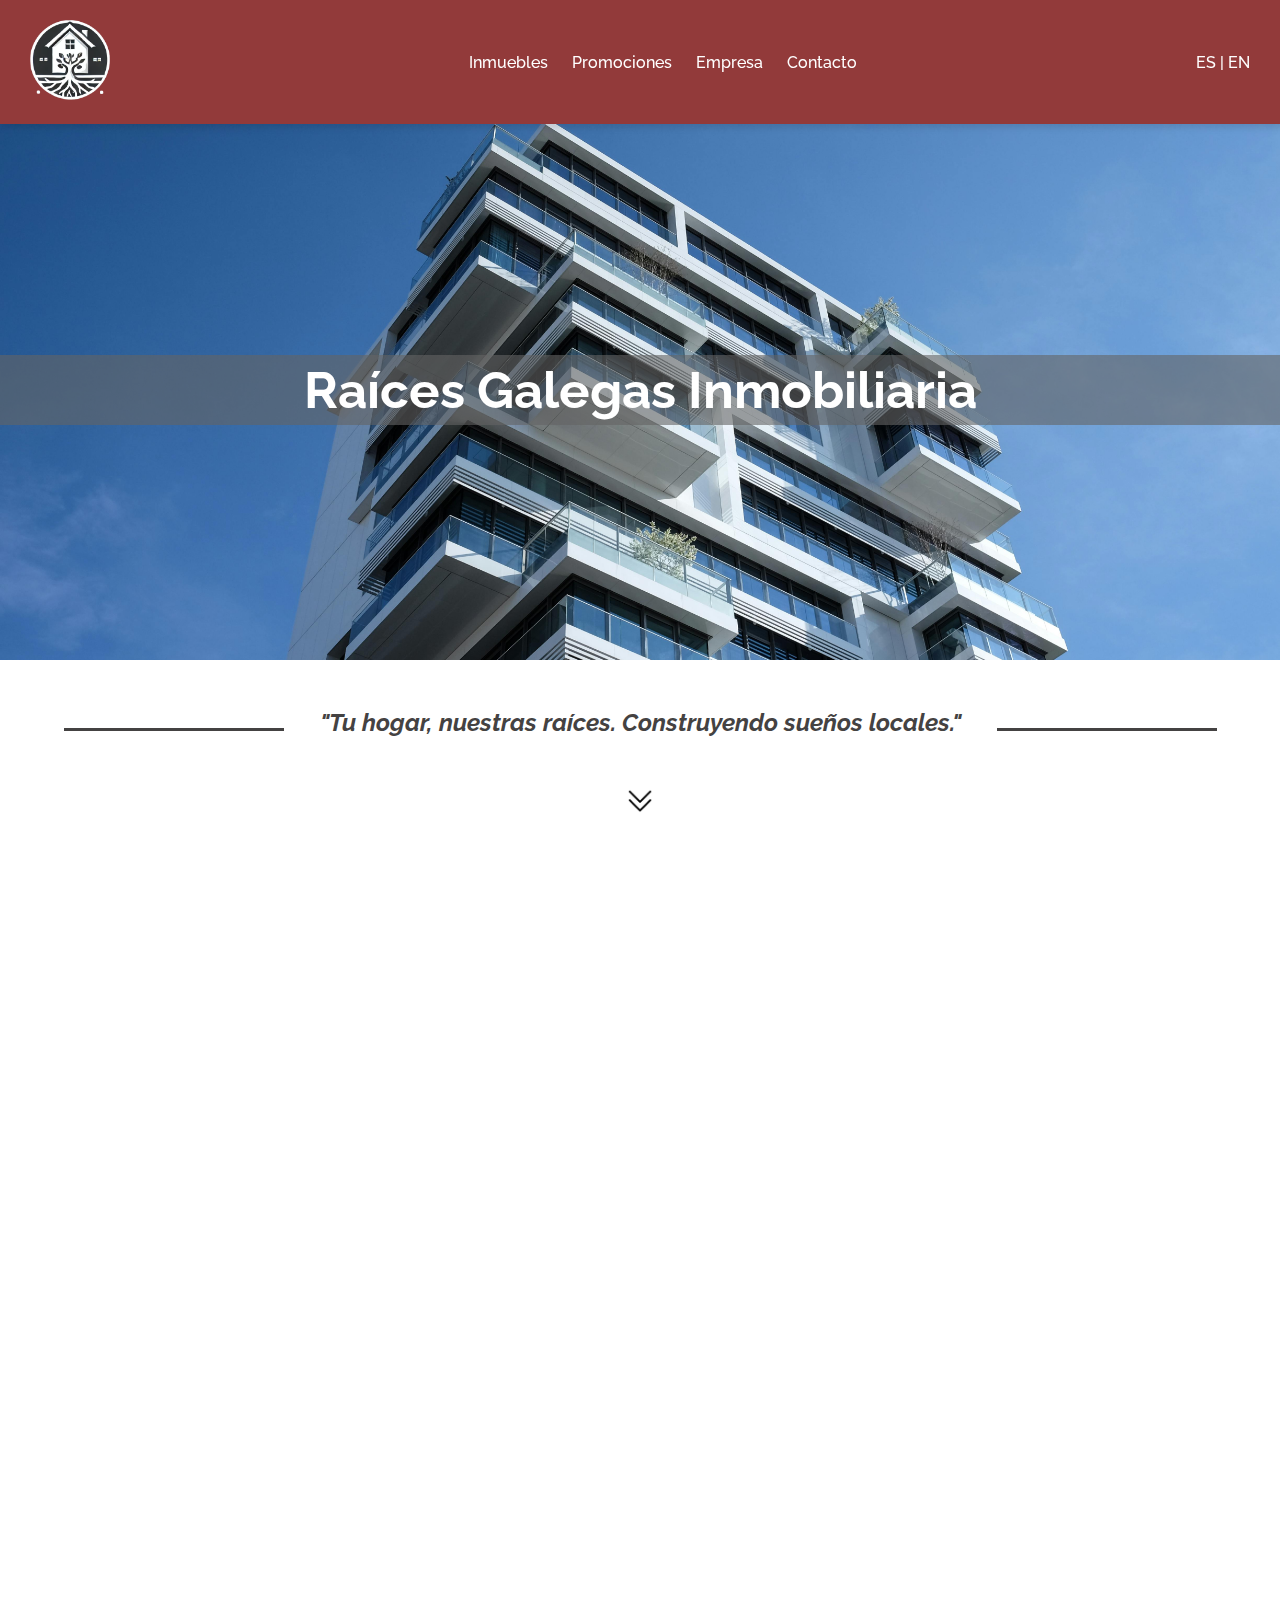
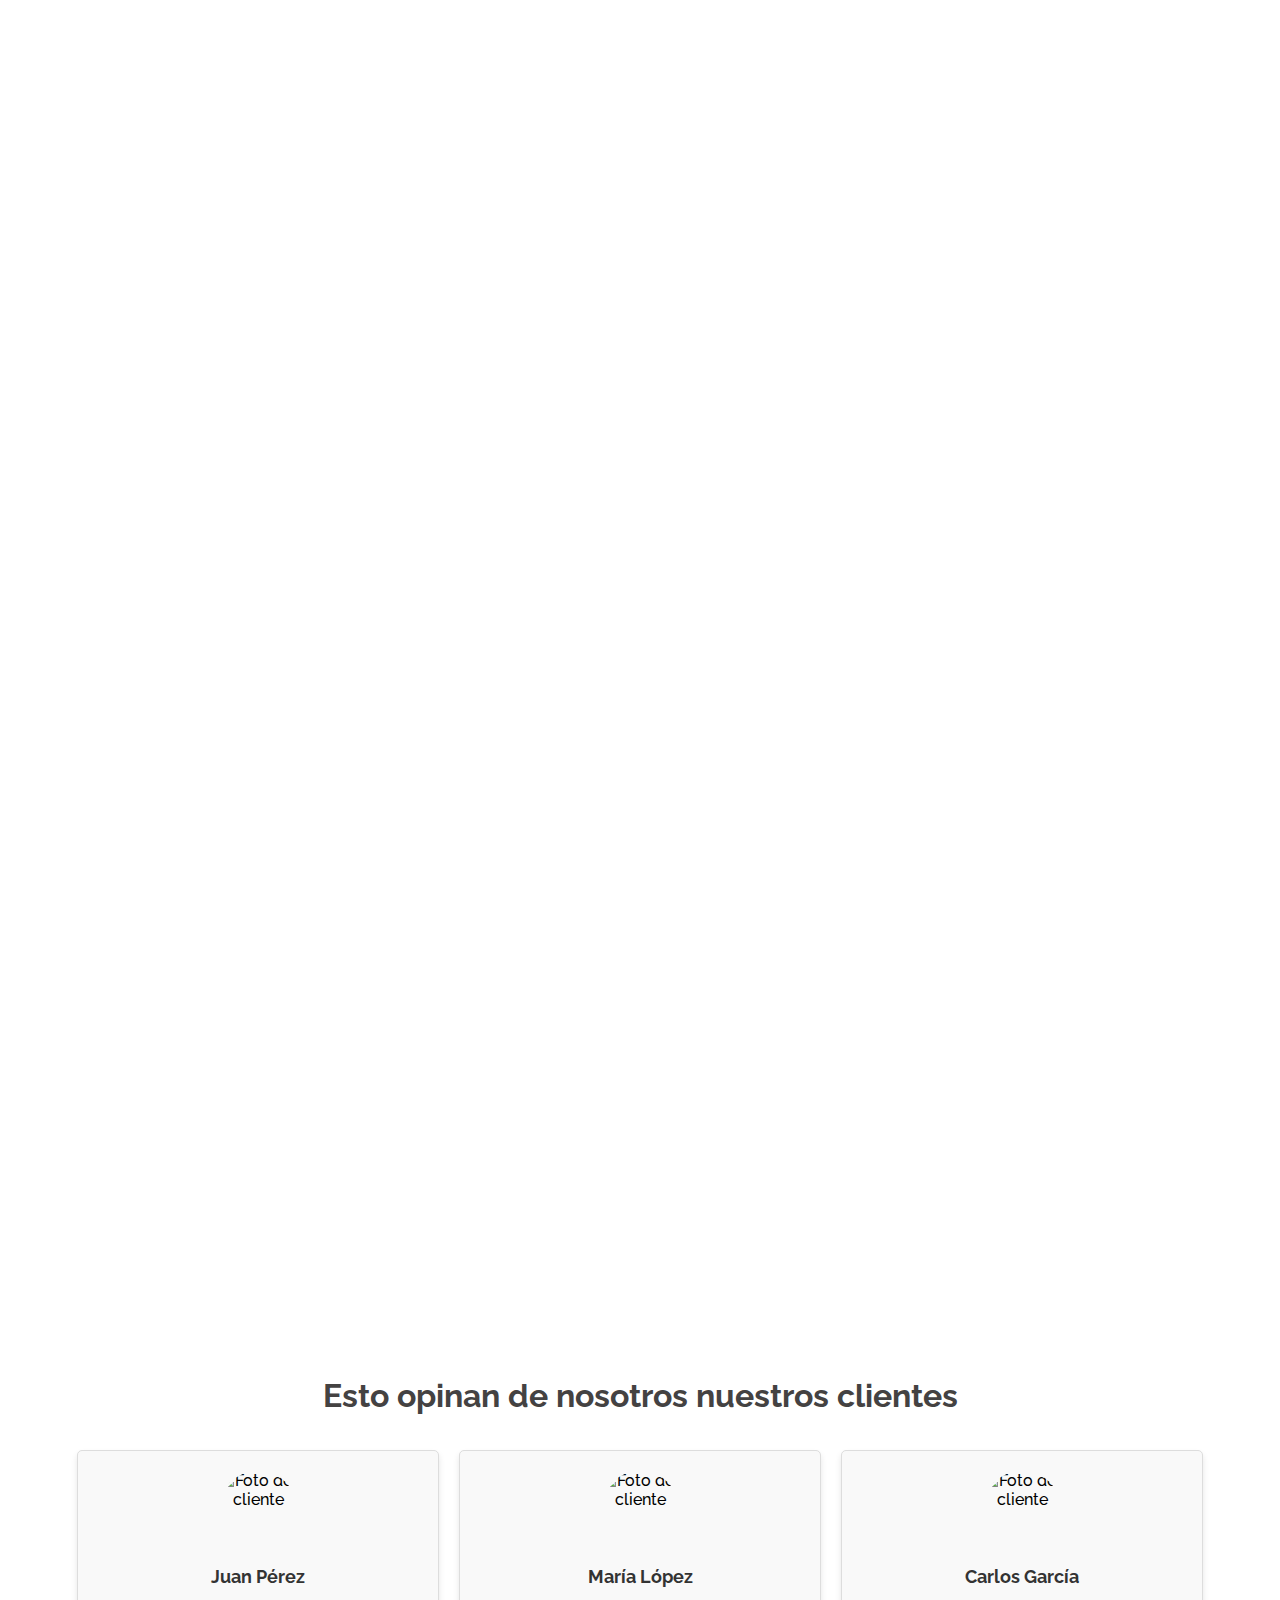
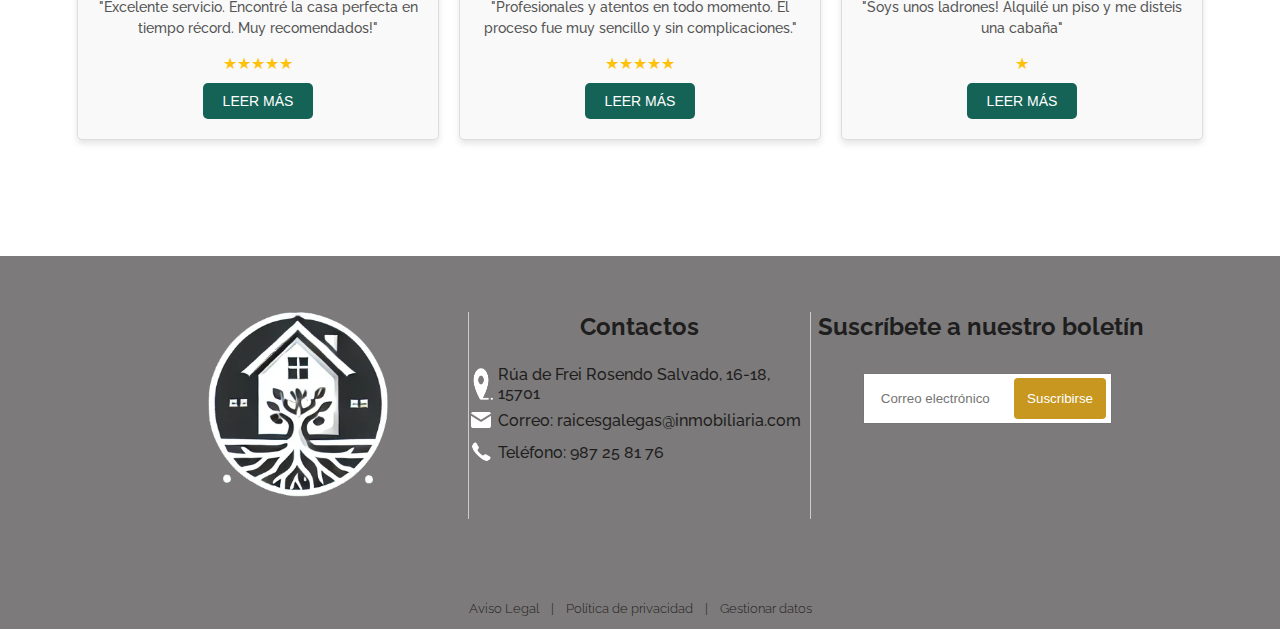
==== commit 549d4685: "commit" ====
--- a/index/index.html
+++ b/index/index.html
@@ -143,8 +143,8 @@
                 <div class="card">
                   <img src="https://picsum.photos/300" alt="Foto del cliente">
                   <h3>Carlos García</h3>
-                  <p>"Un equipo comprometido y amable. Gracias a ellos tengo mi hogar soñado."</p>
-                  <div class="stars">★★★★★</div>
+                  <p>"Soys unos ladrones! Alquilé un piso y me disteis una cabaña"</p>
+                  <div class="stars">★</div>
                   <button class="button">Leer más</button>
                 </div>
               </div>
--- a/index/inicio.css
+++ b/index/inicio.css
@@ -97,15 +97,12 @@
     margin-top: 200px;
 
     transform: translateX(-50%);
-    /* Start off-screen to the right */
     opacity: 0;
     transition: transform 2s ease-in, opacity 2s ease-in;
-    /* Smooth slide-in */
 }
 
 .fotos_propiedades.visible {
     transform: translateX(0%);
-    /* Slide into view */
     opacity: 1;
 }
 
@@ -139,6 +136,7 @@
     border-radius: 0.5rem;
     color: white;
     font-size: 1rem;
+    cursor: pointer;
 }
 
 .carrusel_container {
